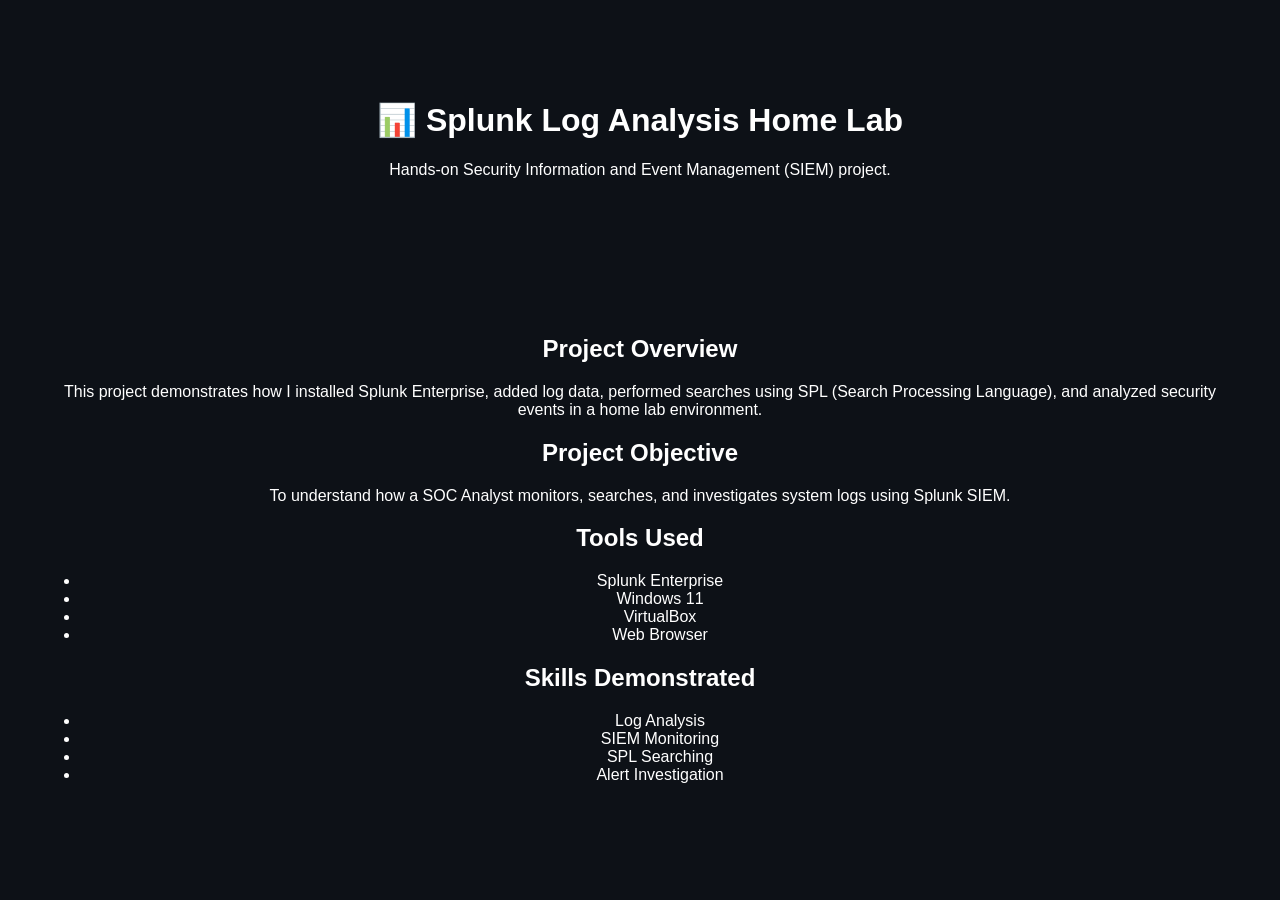
==== projects/splunk.html @ c4270977 "Create splunk.html" ====
<!DOCTYPE html>
<html lang="en">
<head>
    <meta charset="UTF-8">
    <meta name="viewport" content="width=device-width, initial-scale=1.0">
    <title>Splunk Log Analysis Home Lab</title>
    <link rel="stylesheet" href="../style.css">
</head>

<body>

<header>
    <h1>📊 Splunk Log Analysis Home Lab</h1>
    <p>Hands-on Security Information and Event Management (SIEM) project.</p>
</header>

<section>

<h2>Project Overview</h2>

<p>
This project demonstrates how I installed Splunk Enterprise, added log data,
performed searches using SPL (Search Processing Language), and analyzed
security events in a home lab environment.
</p>

<h2>Project Objective</h2>

<p>
To understand how a SOC Analyst monitors, searches, and investigates system
logs using Splunk SIEM.
</p>

<h2>Tools Used</h2>

<ul>
<li>Splunk Enterprise</li>
<li>Windows 11</li>
<li>VirtualBox</li>
<li>Web Browser</li>
</ul>

<h2>Skills Demonstrated</h2>

<ul>
<li>Log Analysis</li>
<li>SIEM Monitoring</li>
<li>SPL Searching</li>
<li>Alert Investigation</li>
</ul>

</section>

</body>
</html>
---- style.css ----
body{
    margin:0;
    background:#0D1117;
    color:white;
    font-family:Arial,sans-serif;
    text-align:center;
}

nav{
    background:#161B22;
    padding:20px;
}

nav a{
    color:#00FF99;
    margin:15px;
    text-decoration:none;
}

header{
    padding:80px;
}

section{
    padding:40px;
}

button{
    background:#00FF99;
    color:black;
    padding:12px 25px;
    border:none;
    border-radius:8px;
    cursor:pointer;
}
.profile{
    width:180px;
    height:180px;
    border-radius:50%;
    object-fit:cover;
    border:4px solid #00FF99;
    box-shadow:0 0 20px #00FF99;
}
.skills-container{
    display:flex;
    justify-content:center;
    flex-wrap:wrap;
    gap:20px;
    margin-top:30px;
}

.card{
    background:#161B22;
    width:220px;
    padding:20px;
    border-radius:15px;
    transition:0.3s;
    border:1px solid #00FF99;
}

.card:hover{
    transform:translateY(-10px);
    box-shadow:0 0 20px #00FF99;
}

.card h3{
    color:#00FF99;
}
button{
    background:#00FF99;
    color:black;
    border:none;
    padding:10px 20px;
    border-radius:8px;
    cursor:pointer;
    font-weight:bold;
}

button:hover{
    background:white;
}
.card a{
    color:#00FF99;
    text-decoration:none;
    font-weight:bold;
}

.card a:hover{
    color:white;
}
/* Mobile Responsive Design */

@media screen and (max-width:768px){

nav{
    display:flex;
    flex-direction:column;
    align-items:center;
    gap:10px;
}

nav h2{
    margin-bottom:10px;
}

nav a{
    display:block;
    margin:5px 0;
}

header{
    padding:40px 20px;
}

.profile{
    width:140px;
    height:140px;
}

h1{
    font-size:32px;
}

h2{
    font-size:24px;
}

p{
    font-size:16px;
}

.skills-container{
    flex-direction:column;
    align-items:center;
}

.card{
    width:90%;
}

.btn,
button{
    width:100%;
    max-width:280px;
    margin-top:15px;
}

section{
    padding:30px 15px;
}

footer{
    font-size:14px;
    padding:15px;
}

}
nav{
    display:flex;
    justify-content:space-between;
    align-items:center;
    padding:20px 40px;
    background:#161B22;
}

.nav-links{
    display:flex;
    gap:20px;
}

.nav-links a{
    color:#00FF99;
    text-decoration:none;
    font-weight:bold;
}

.nav-links a:hover{
    color:white;
}
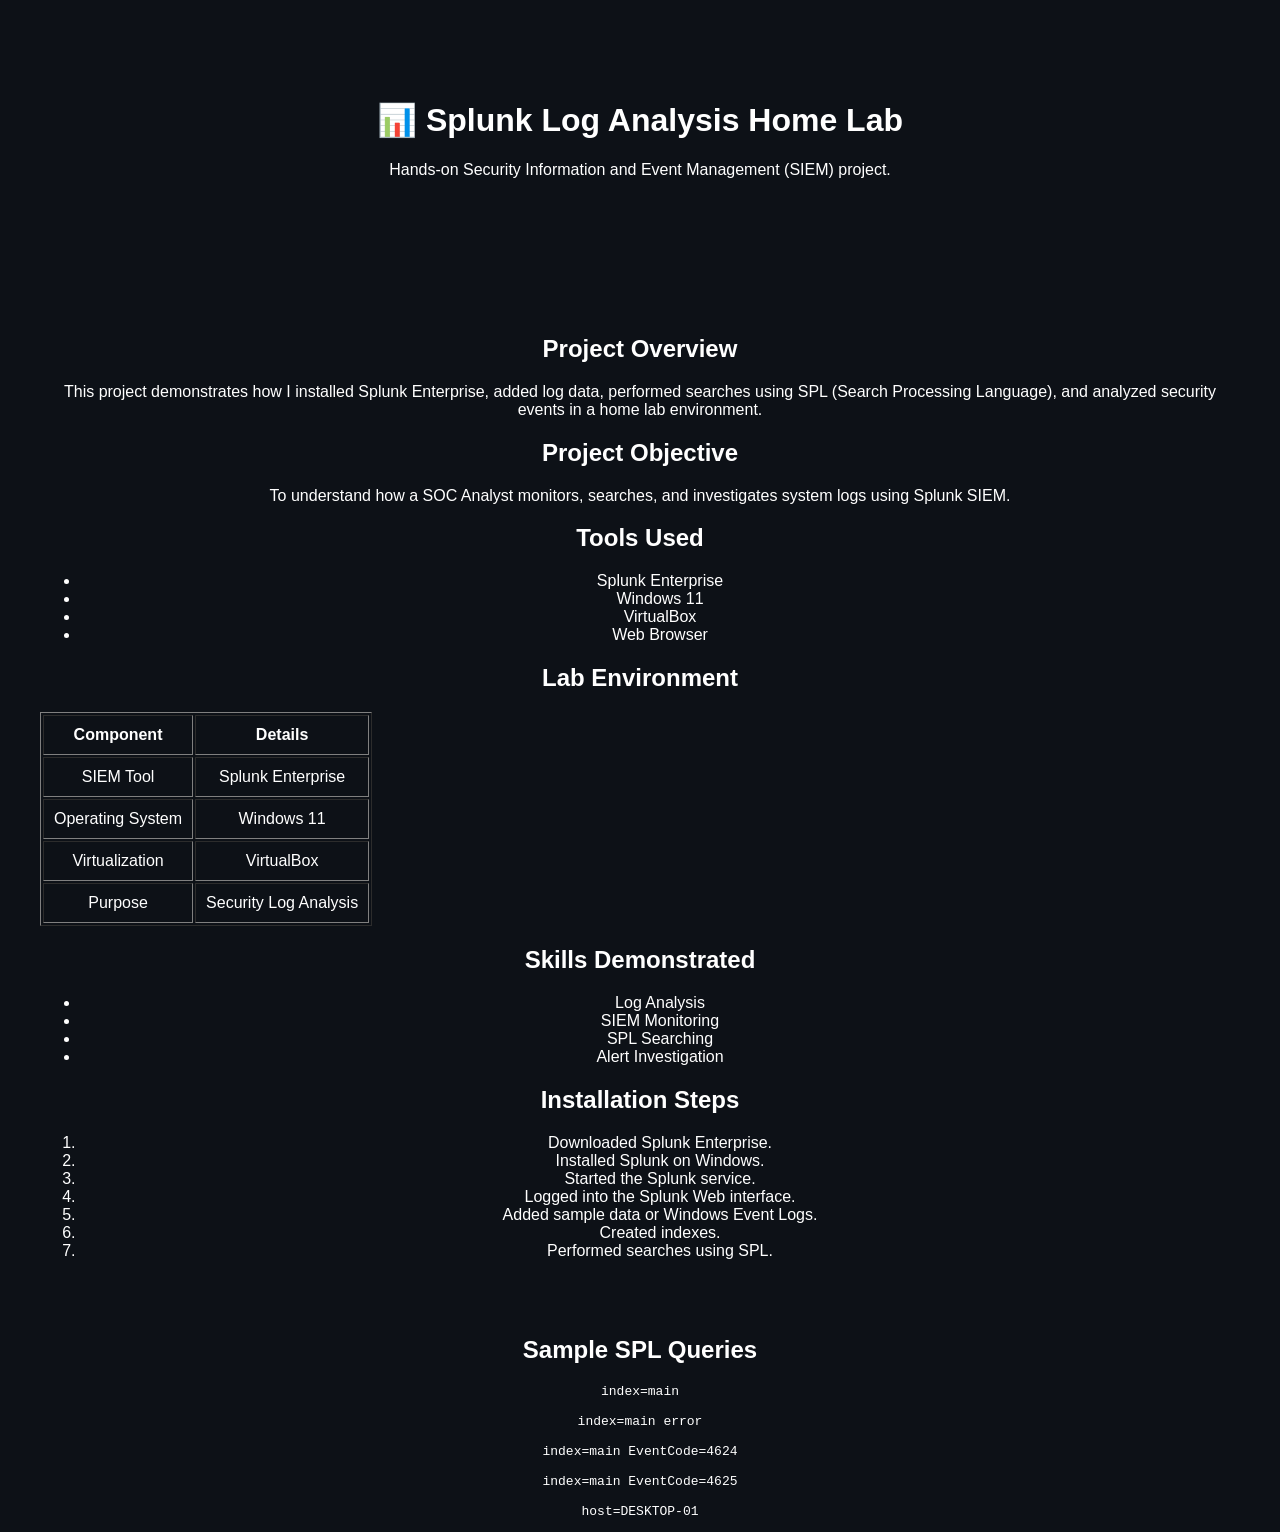
==== commit 453acde6: "Update splunk.html" ====
--- a/projects/splunk.html
+++ b/projects/splunk.html
@@ -39,6 +39,35 @@
 <li>VirtualBox</li>
 <li>Web Browser</li>
 </ul>
+    <h2>Lab Environment</h2>
+
+<table border="1" cellpadding="10">
+    <tr>
+        <th>Component</th>
+        <th>Details</th>
+    </tr>
+
+    <tr>
+        <td>SIEM Tool</td>
+        <td>Splunk Enterprise</td>
+    </tr>
+
+    <tr>
+        <td>Operating System</td>
+        <td>Windows 11</td>
+    </tr>
+
+    <tr>
+        <td>Virtualization</td>
+        <td>VirtualBox</td>
+    </tr>
+
+    <tr>
+        <td>Purpose</td>
+        <td>Security Log Analysis</td>
+    </tr>
+
+</table>
 
 <h2>Skills Demonstrated</h2>
 
@@ -49,7 +78,32 @@
 <li>Alert Investigation</li>
 </ul>
 
+    <h2>Installation Steps</h2>
+
+<ol>
+    <li>Downloaded Splunk Enterprise.</li>
+    <li>Installed Splunk on Windows.</li>
+    <li>Started the Splunk service.</li>
+    <li>Logged into the Splunk Web interface.</li>
+    <li>Added sample data or Windows Event Logs.</li>
+    <li>Created indexes.</li>
+    <li>Performed searches using SPL.</li>
+</ol>
+
 </section>
+    <h2>Sample SPL Queries</h2>
+
+<pre>
+index=main
+
+index=main error
+
+index=main EventCode=4624
+
+index=main EventCode=4625
+
+host=DESKTOP-01
+</pre>
 
 </body>
 </html>
